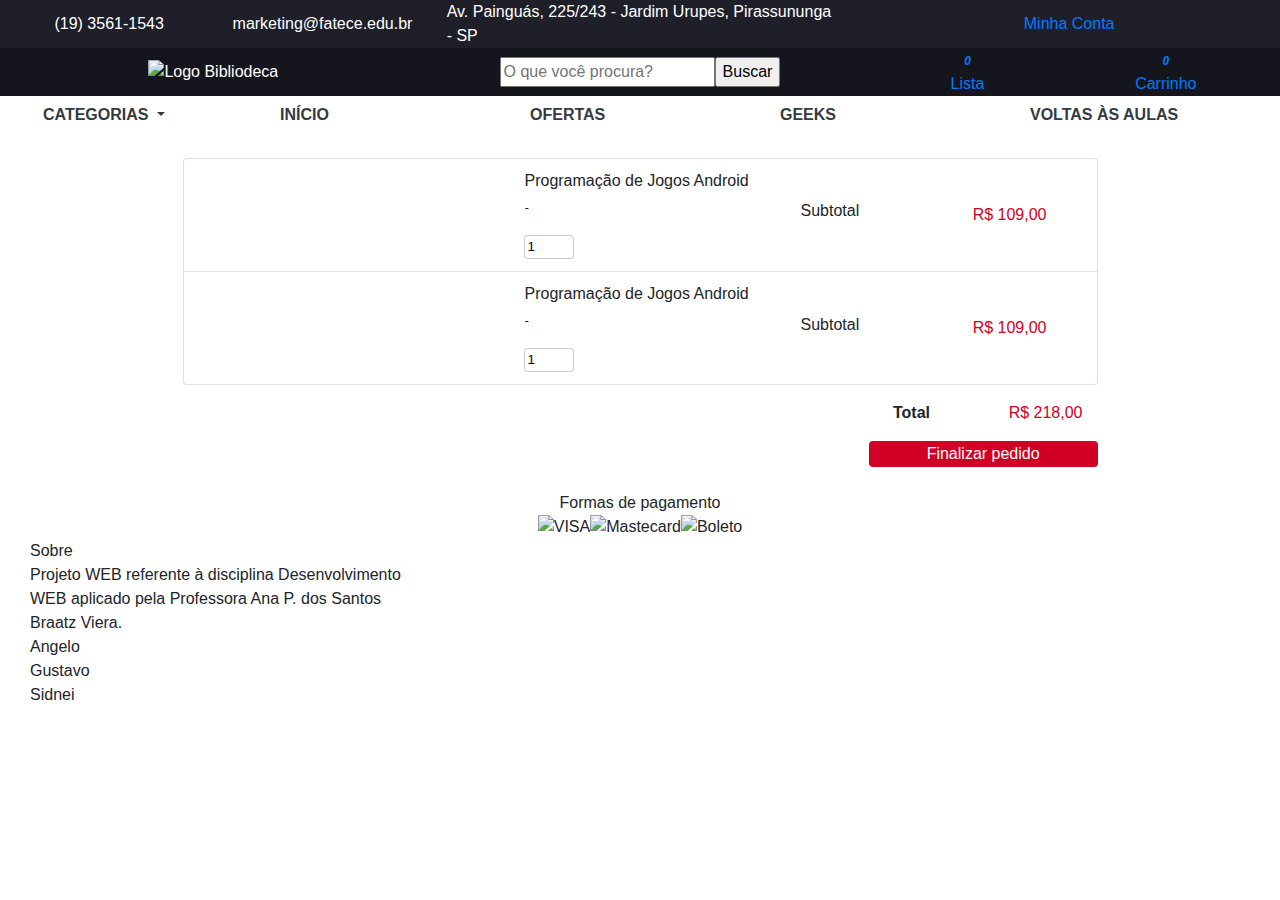
==== cart.html @ 04b663e0 "feat: add page cart" ====
<!DOCTYPE html>
<html lang="pt-br">
<head>
  <meta charset="UTF-8">
  <meta name="viewport" content="width=device-width, initial-scale=1, shrink-to-fit=no">
  <title>BiblioDeca</title>
  <link rel="icon" href="img/favicons.png"/>
  <link rel="stylesheet" href="fonts/bootstrap/bootstrap.min.css">
  <link rel="stylesheet" href="css/style.css">
  <link rel="stylesheet" href="css/cart.css">
</head>
<body>
  <header class="container-fluid">
    <div class="row contact">
        <div class="d-flex justify-content-center align-items-center col-2"><i class="fas fa-phone"></i>(19) 3561-1543</div>
        <div class="d-flex justify-content-center align-items-center col-2"><i class="fas fa-envelope"></i>marketing@fatece.edu.br</div>
        <div class="d-flex justify-content-center align-items-center col-4"><i class="fas fa-map-marker-alt"></i>Av. Painguás, 225/243 - Jardim Urupes, Pirassununga - SP</div>
        <div href="login.html" class="col-4 d-flex justify-content-center align-items-center text-decoration-none">
          <a href="login.html" class="text-decoration-none"><i class="fas fa-user"></i>Minha Conta</a>
        </div>
    </div>
    <div class="row header">
      <div class="d-flex flex-row justify-content-center align-items-center col-4"><img src="img/Logo_Bibliodeca.png" alt="Logo Bibliodeca" class="logo"></div>
      <div class="d-flex flex-row justify-content-center align-items-center col-4">
        <div class="search-container"><input type="text" id="search-input" placeholder="O que você procura?"><input type="button" value="Buscar" id="search-botton"></div>
      </div>
      <div class="d-flex flex-row justify-content-center align-items-center col-4">
        <div class="d-flex flex-column justify-content-center align-items-center col favorite-list">
          <a href="#" class="text-decoration-none d-flex flex-column justify-content-center align-items-center">
            <i class="far fa-heart">
              <span class="badge rounded-circle">0</span>
            </i>
            <div>Lista</div>
          </a>
        </div>
        <div class="d-flex flex-column justify-content-center align-items-center col shopping-cart">
          <a href="cart.html" class="text-decoration-none d-flex flex-column justify-content-center align-items-center">
            <i class="fas fa-shopping-cart">
              <span class="badge rounded-circle">0</span>
            </i>
            <div>Carrinho</div>
          </a>
        </div>
      </div>
    </div>
  </header>
  <nav class="container-fluid d-flex justify-content-center align-items-center">
    <div class="dropdown col">
      <button class="btn dropdown-toggle text-uppercase font-weight-bold text-dark" type="button" id="dropdownMenu2" data-toggle="dropdown" aria-haspopup="true" aria-expanded="false">
        Categorias
      </button>
      <div class="dropdown-menu">
        <a class="dropdown-item text-dark text-uppercase" href="#">Livros</a>
        <a class="dropdown-item text-dark text-uppercase" href="#">e-books</a>
        <a class="dropdown-item text-dark text-uppercase" href="#">Games</a>
        <a class="dropdown-item text-dark text-uppercase" href="#">Filmes</a>
        <a class="dropdown-item text-dark text-uppercase" href="#">Músicas</a>
        <a class="dropdown-item text-dark text-uppercase" href="#">Papelarias</a>
        <a class="dropdown-item text-dark text-uppercase font-weight-bold" href="#">Ver todos</a>
      </div>
    </div>
    <a href="index.html" class="col text-decoration-none text-uppercase font-weight-bold text-dark">Início</a>
    <a href="#" class="col text-decoration-none text-uppercase font-weight-bold text-dark">Ofertas</a>
    <a href="#" class="col text-decoration-none text-uppercase font-weight-bold text-dark">Geeks</a>
    <a href="#" class="col text-decoration-none text-uppercase font-weight-bold text-dark">Voltas às aulas</a>
  </nav>
  <main class="container-fluid">
    <div class="col d-flex flex-column justify-content-center align-items-center py-4">
      <ul class="list-group w-75">
        <li class="list-group-item d-flex flex-row">
          <div class="img-container col-4 d-flex align-items-center justify-content-center">
            <img src="https://s3.novatec.com.br/capas-ampliadas/capa-ampliada-9788575224779.jpg" alt="">
          </div>
          <div class="info-container col-8 d-flex flex-row">
            <div class="col">
              <h6>Programação de Jogos Android</h6>
              <p class="lead">-</p>
              <input type="number" min="0" max="100" value="1">
            </div>
            <div class="col d-flex flex-row justify-content-between align-items-center">
              <h6>Subtotal</h6>
              <span>R$ 109,00</span>
            </div>
          </div>
        </li>
        <li class="list-group-item d-flex flex-row">
          <div class="img-container col-4 d-flex align-items-center justify-content-center">
            <img src="https://s3.novatec.com.br/capas-ampliadas/capa-ampliada-9788575224779.jpg" alt="">
          </div>
          <div class="info-container col-8 d-flex flex-row">
            <div class="col">
              <h6>Programação de Jogos Android</h6>
              <p class="lead">-</p>
              <input type="number" min="0" max="100" value="1">
            </div>
            <div class="col d-flex flex-row justify-content-between align-items-center">
              <h6>Subtotal</h6>
              <span>R$ 109,00</span>
            </div>
          </div>
        </li>
      </ul>
      <div class="total-container w-75 d-flex flex-row py-3">
        <div class="col-10 text-right font-weight-bold">Total</div>
        <div class="col-2 text-right total-price">R$ 218,00</div>
      </div>
      <div class="check-out w-75 d-flex justify-content-end">
        <input class="w-25" type="button" value="Finalizar pedido">
      </div>
    </div>
  </main>
  <footer>
    <div class="col payment d-flex flex-column justify-content-center align-items-center">
      <span>Formas de pagamento</span>
      <div class="payment-img d-flex justify-content-between">
        <img src="img/Visa.png" alt="VISA">
        <img src="img/Mastecard.png" alt="Mastecard">
        <img src="img/Barcode.png" alt="Boleto">
      </div>
    </div>
    <div class="col about d-flex align-items-center">
      <div class="col-4">
        <span>Sobre</span>
        <p>Projeto WEB referente à disciplina Desenvolvimento WEB aplicado pela Professora Ana P. dos Santos Braatz Viera. <br>Angelo<br>Gustavo<br>Sidnei</p>
      </div>
    </div>
  </footer>
  <!-- Bootstrap -->
  <script src="fonts/bootstrap/jquery.min.js"></script>
  <script src="fonts/bootstrap/popper.min.js"></script>
  <script src="fonts/bootstrap/bootstrap.min.js"></script>
  <script src="https://kit.fontawesome.com/a076d05399.js"></script>
</body>
</html>
---- css/style.css ----
:root {
  --color-primary: #15161D;
  --color-secundary: #1E1F29;
  --color-thirdy: #D10024;
}

header .contact {
  background-color: var(--color-secundary);
  color: white;
}
header .header {
  background-color: var(--color-primary);
  color: white;
}

.contact > div i {
  color: var(--color-thirdy);
  padding-right: 5px;
}
---- css/cart.css ----
main > div > ul > li > .img-container > img {
  width: 25%;
} 

main > div > ul > li > .info-container > div p {
  font-size: 10pt;
}

main > div > ul > li > .info-container > div input[type="number"] {
  border: solid 1px rgba(0,0,0,.2);
  border-radius: 4px;
  width: 50px;
  font-size: 10pt;
}

main > div > ul > li > .info-container > div span,
div > .total-container > .total-price {
  color: var(--color-thirdy);
}

main > div > .check-out > input[type="button"]{
  border: none;
  background-color: var(--color-thirdy);
  color: white;
  border-radius: 4px;
}
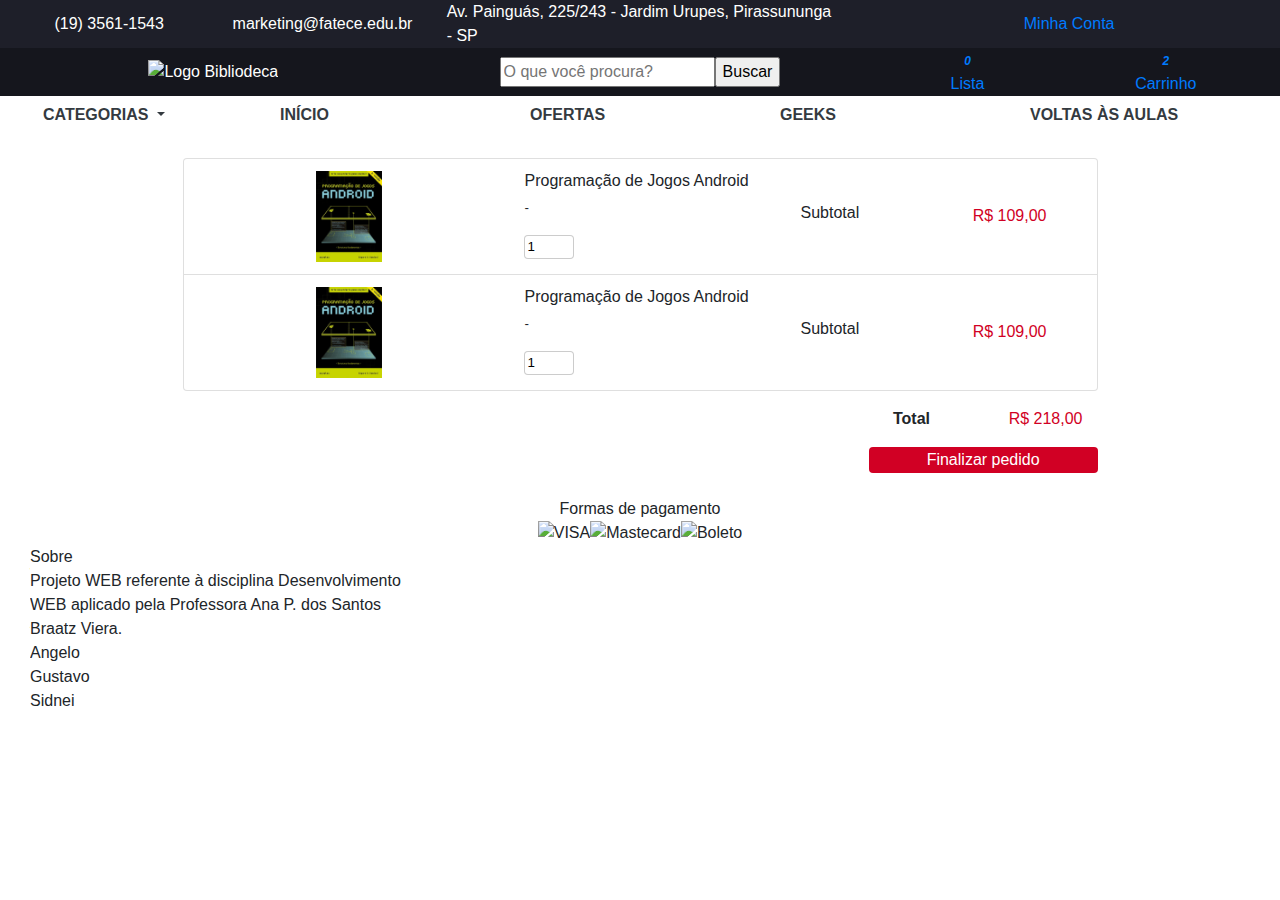
==== commit 8c0b0e22: "Merging changes" ====
--- a/cart.html
+++ b/cart.html
@@ -36,7 +36,7 @@
         <div class="d-flex flex-column justify-content-center align-items-center col shopping-cart">
           <a href="cart.html" class="text-decoration-none d-flex flex-column justify-content-center align-items-center">
             <i class="fas fa-shopping-cart">
-              <span class="badge rounded-circle">0</span>
+              <span class="badge rounded-circle">2</span>
             </i>
             <div>Carrinho</div>
           </a>
@@ -69,7 +69,7 @@
       <ul class="list-group w-75">
         <li class="list-group-item d-flex flex-row">
           <div class="img-container col-4 d-flex align-items-center justify-content-center">
-            <img src="https://s3.novatec.com.br/capas-ampliadas/capa-ampliada-9788575224779.jpg" alt="">
+            <img src="img/programacao-de-jogos-android.jpg" alt="">
           </div>
           <div class="info-container col-8 d-flex flex-row">
             <div class="col">
@@ -85,7 +85,7 @@
         </li>
         <li class="list-group-item d-flex flex-row">
           <div class="img-container col-4 d-flex align-items-center justify-content-center">
-            <img src="https://s3.novatec.com.br/capas-ampliadas/capa-ampliada-9788575224779.jpg" alt="">
+            <img src="img/programacao-de-jogos-android.jpg" alt="">
           </div>
           <div class="info-container col-8 d-flex flex-row">
             <div class="col">
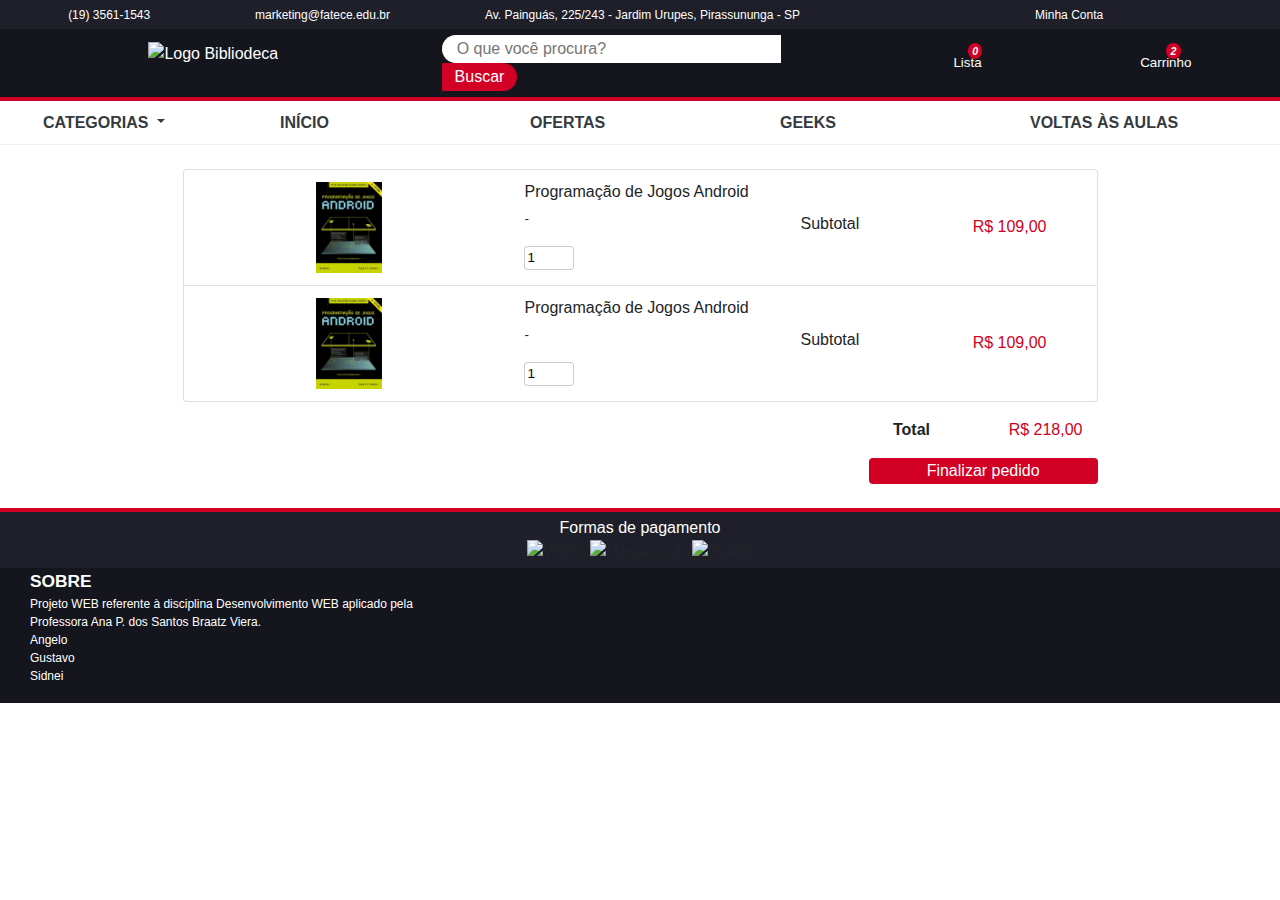
==== commit f49d4c09: "feat: add page about and link to page" ====
--- a/cart.html
+++ b/cart.html
@@ -120,7 +120,7 @@
     </div>
     <div class="col about d-flex align-items-center">
       <div class="col-4">
-        <span>Sobre</span>
+        <a href="about.html">Sobre</a>
         <p>Projeto WEB referente à disciplina Desenvolvimento WEB aplicado pela Professora Ana P. dos Santos Braatz Viera. <br>Angelo<br>Gustavo<br>Sidnei</p>
       </div>
     </div>
--- a/css/style.css
+++ b/css/style.css
@@ -4,16 +4,113 @@
   --color-thirdy: #D10024;
 }
 
-header .contact {
+header > .contact {
   background-color: var(--color-secundary);
   color: white;
+  height: 29px;
+  font-size: 9pt;
 }
-header .header {
+
+header > .contact > div i {
+  color: var(--color-thirdy);
+  padding-right: 5px;
+}
+header > .contact > div a {
+  color: white;
+}
+
+header > .header {
+  height: 72px;
+  color: white;
+  background-color: var(--color-primary);
+  border-bottom: solid 4px var(--color-thirdy);
+}
+
+header > .header > div > .logo {
+  height: 41.25px;
+}
+
+header > .header > div > .search-container > #search-input {
+  width: 339.2px;
+  height: 28px;
+  border: none;
+  border-radius: 15px 0 0 15px;
+  padding: 4px;
+  padding-left: 15px;
+}
+header > .header > div > .search-container > #search-botton {
+  width: 75.73px;
+  height: 28px;
+  border: none;
+  background-color: var(--color-thirdy);
+  color: white;
+  text-align: center;
+  border-radius: 0 15px 15px 0;
+}
+
+header > .header > div > .shopping-cart  a, .favorite-list a {
+  color: white;
+}
+
+header > .header > div > .shopping-cart i, .favorite-list i {
+  position: relative;
+}
+
+header > .header > div > .shopping-cart  i > span, .favorite-list i > span{
+  background-color: var(--color-thirdy);
+  position: absolute;
+  font-size: 8pt;
+  top: -10px;
+  right: -15px;
+}
+
+header > .header > div > .shopping-cart > a > div, .favorite-list > a > div {
+  font-size: 10pt;
+}
+
+nav {
+  height: 44px;
+  border-bottom: solid 1px #15161D11;
+}
+
+
+footer > .payment {
+  height: 60px;
+  background-color: var(--color-secundary);
+  border-top: solid 4px var(--color-thirdy);
+}
+
+footer > .payment > span {
+  color: white;
+  font-size: 12pt;
+}
+
+footer > .payment > .payment-img {
+  width: 226px;
+}
+
+footer > .about {
+  height: 135px;
+  background-color: var(--color-primary);
+}
+
+footer > .about > div > a {
+  text-decoration: none;
+  color: white;
+  font-size: 13pt;
+  text-transform: uppercase;
+  font-weight: 600;
+}
+
+footer > .about > div > p {
+  color: white;
+  font-size: 9pt;
+}
+
+#products > .col > .card > .card-body > .price {
+  color:  var(--color-thirdy);
+}
+#products > .col > .card > .card-body > a {
   background-color: var(--color-primary);
   color: white;
 }
-
-.contact > div i {
-  color: var(--color-thirdy);
-  padding-right: 5px;
-}